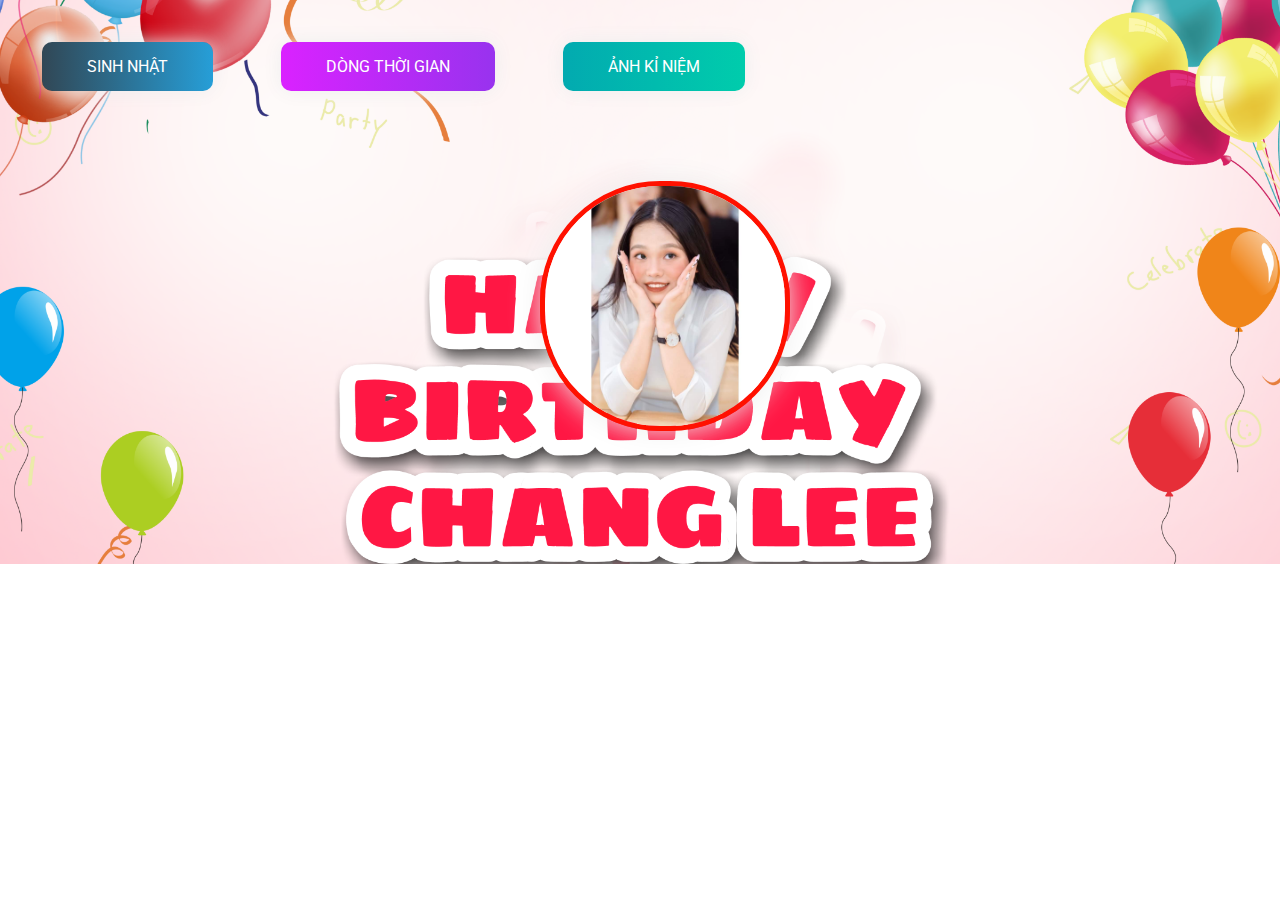
==== index.html @ 1ca777a0 "file" ====
<!DOCTYPE html>

<html lang="en">

    <head>

        <meta charset="UTF-8" />

        <meta http-equiv="X-UA-Compatible" content="IE=edge" />

        <meta name="viewport" content="width=device-width, initial-scale=1.0" />

        <link rel="icon" type="image/png" href="./img/CILKGax.png" />

        <!-- 1. Tiêu đề của file index -->

        <title>Happy birthday</title>

        <link rel="stylesheet" href="./css/style.css" />

    </head>

    <body class="page__main">

        <div class="buttons">

            <!-- Chữ ở menu bạn có thể sửa lại theo ý của bạn -->

            <a href="index.html" class="btn btn-bir">Sinh nhật</a>

            <a href="timeline.html" class="btn btn-timeline">Dòng thời gian</a>

            <a href="gallery.html" class="btn btn-gallery">Ảnh kỉ niệm</a>

        </div>



        <!-- 2. Phần ảnh của người bạn mún chúc -->

        <img src="./img/mylove.jpg" alt="" class="cover" />



        <!-- 3. Phần nhạc -->

        <audio id="player" autoplay loop>

            <source src="./music/music.mp3" type="audio/mp3" />

        </audio>

    </body>

</html>
---- css/style.css ----
@import url("https://fonts.googleapis.com/css2?family=Roboto:ital,wght@0,100;0,300;0,400;0,500;0,700;1,300;1,400&display=swap");



html {

    scroll-behavior: smooth;

    font-family: "Roboto", sans-serif;

}



a {

    text-decoration: none;

}



.page__main {

    /* Ảnh nền của trang đầu tiên nếu bạn muốn đổi thì đổi tại đây */

    background-image: url("../img/nen5.png");

    background-repeat: no-repeat;

    margin: 0;

    padding: 0;

    background-size: cover;

    background-position-y: -18rem;

}

.buttons {

    display: flex;

    column-gap: 3rem;

    padding: 2rem;

}



.btn-bir:hover {

    background-position: right center;

    color: #fff;

    text-decoration: none;

}



.btn-bir {

    background-image: linear-gradient(

        to right,

        #314755 0%,

        #26a0da 51%,

        #314755 100%

    );

    margin: 10px;

    padding: 15px 45px;

    text-align: center;

    text-transform: uppercase;

    transition: 0.5s;

    background-size: 200% auto;

    color: white;

    box-shadow: 0 0 20px #eee;

    border-radius: 10px;

    display: block;

}



.btn-timeline {

    background-image: linear-gradient(

        to right,

        #da22ff 0%,

        #9733ee 51%,

        #da22ff 100%

    );

}

.btn-timeline {

    margin: 10px;

    padding: 15px 45px;

    text-align: center;

    text-transform: uppercase;

    transition: 0.5s;

    background-size: 200% auto;

    color: white;

    box-shadow: 0 0 20px #eee;

    border-radius: 10px;

    display: block;

}



.btn-timeline:hover {

    background-position: right center; 

    color: #fff;

    text-decoration: none;

}



.btn-gallery {

    background-image: linear-gradient(

        to right,

        #02aab0 0%,

        #00cdac 51%,

        #02aab0 100%

    );

}

.btn-gallery {

    margin: 10px;

    padding: 15px 45px;

    text-align: center;

    text-transform: uppercase;

    transition: 0.5s;

    background-size: 200% auto;

    color: white;

    box-shadow: 0 0 20px #eee;

    border-radius: 10px;

    display: block;

}



.btn-gallery:hover {

    background-position: right center; /* change the direction of the change here */

    color: #fff;

    text-decoration: none;

}



.cover {

    width: 240px;

    height: 240px;

   

    box-shadow: 0 0 30px #eee;

    position: absolute;

    margin-top: 3rem;

    left: calc(50% - 100px);

  

    border-radius: 120px;

    border: 5px solid rgb(255, 17, 0);

}
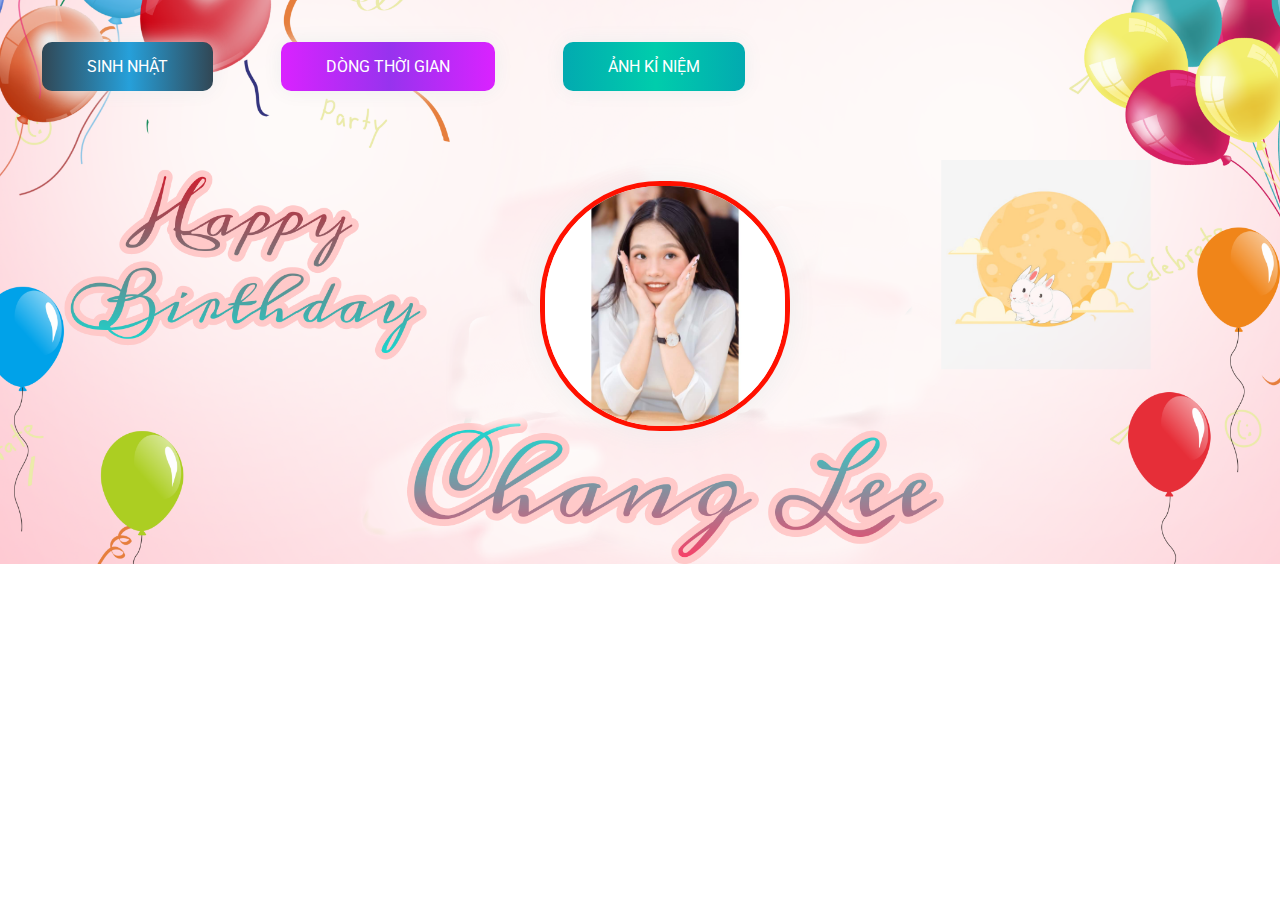
==== commit add156b8: "file" ====
--- a/index.html
+++ b/index.html
@@ -14,7 +14,7 @@
 
         <!-- 1. Tiêu đề của file index -->
 
-        <title>Happy birthday</title>
+        <title>Happy Birthday</title>
 
         <link rel="stylesheet" href="./css/style.css" />
 
--- a/css/style.css
+++ b/css/style.css
@@ -24,7 +24,7 @@
 
     /* Ảnh nền của trang đầu tiên nếu bạn muốn đổi thì đổi tại đây */
 
-    background-image: url("../img/nen5.png");
+    background-image: url("../img/nen7.png");
 
     background-repeat: no-repeat;
 
@@ -86,7 +86,7 @@
 
     transition: 0.5s;
 
-    background-size: 200% auto;
+    background-size: 100% auto;
 
     color: white;
 
@@ -128,7 +128,7 @@
 
     transition: 0.5s;
 
-    background-size: 200% auto;
+    background-size: 100% auto;
 
     color: white;
 
@@ -182,7 +182,7 @@
 
     transition: 0.5s;
 
-    background-size: 200% auto;
+    background-size: 100% auto;
 
     color: white;
 
